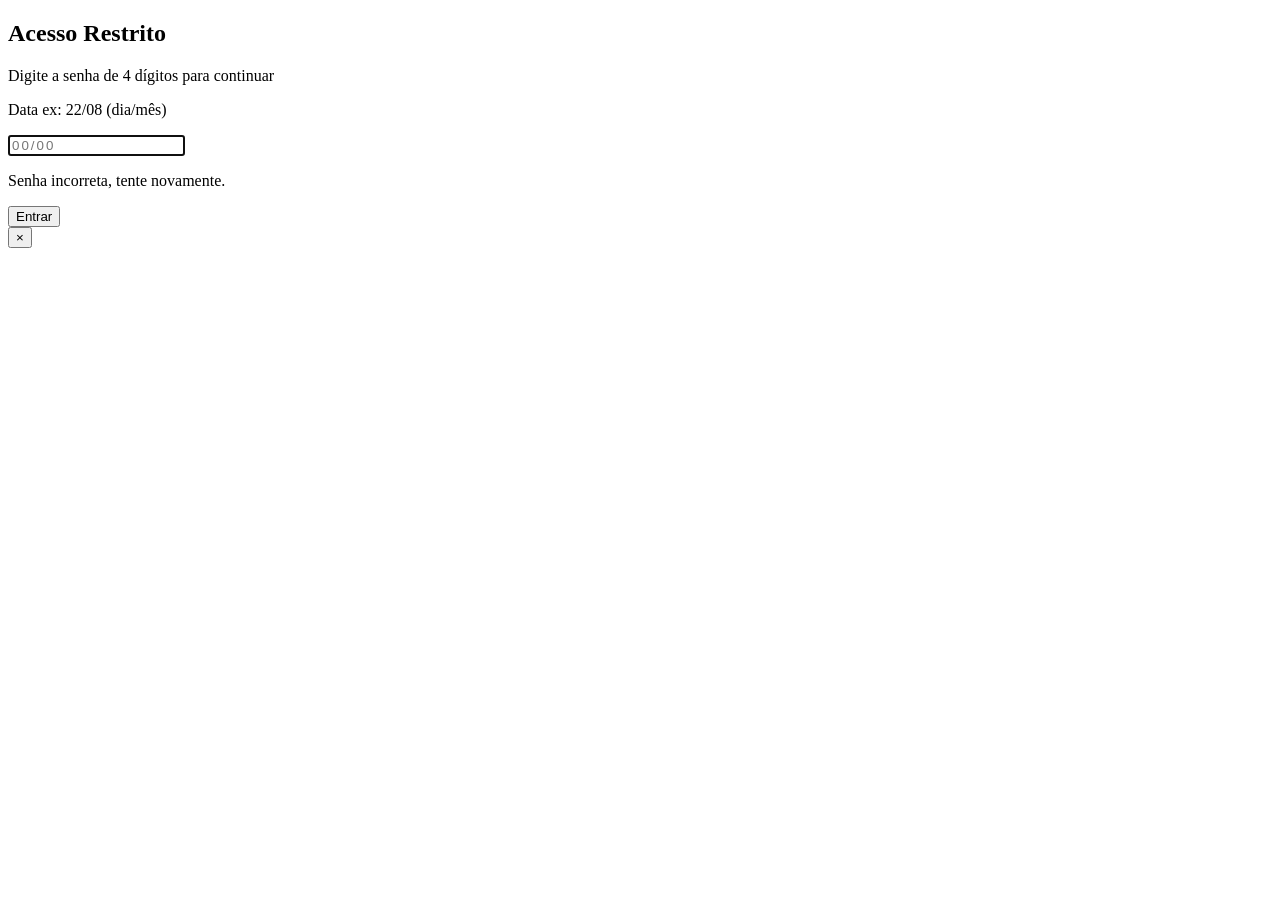
==== cafe.html @ 69b6a9e4 "Add files via upload" ====
<!DOCTYPE html>
<html lang="pt-BR">
<head>
    <meta charset="UTF-8">
    <meta name="viewport" content="width=device-width, initial-scale=1.0">
    <title>A Arte do Café</title>
    <script src="https://cdn.tailwindcss.com"></script>
    <style>
        .img-hover img { transition: transform 0.5s ease; }
        .img-hover:hover img { transform: scale(1.05); }

        @keyframes fadeInSoft {
            0% { opacity: 0; filter: blur(2px); }
            100% { opacity: 1; filter: blur(0); }
        }
        .fade-in-soft {
            animation: fadeInSoft 3.5s ease-out forwards;
        }

        /* Oculta a barra de rolagem estética */
        .no-scrollbar::-webkit-scrollbar { display: none; }
        .no-scrollbar { -ms-overflow-style: none; scrollbar-width: none; }

        /* Carrossel de fotos: a rolagem em si é controlada via JS (auto + arrastar) */
        .carousel-track {
            cursor: grab;
            touch-action: pan-y;
            user-select: none;
            -webkit-user-select: none;
        }
        .carousel-track.dragging {
            cursor: grabbing;
        }

        /* Animação de entrada do quadro ao carregar a página */
        @keyframes cardEnter {
            0% { opacity: 0; transform: translateY(24px) scale(0.98); }
            100% { opacity: 1; transform: translateY(0) scale(1); }
        }
        .card-enter {
            animation: cardEnter 0.9s cubic-bezier(0.16, 1, 0.3, 1) both;
        }

        /* Lightbox: foto ampliada ao clicar */
        #lightbox {
            transition: opacity 0.25s ease;
        }
        #lightbox img {
            animation: cardEnter 0.35s cubic-bezier(0.16, 1, 0.3, 1) both;
        }

        /* Tela de senha */
        #password-gate {
            animation: fadeInSoft 0.4s ease-out both;
        }
        #password-input {
            letter-spacing: 0.15em;
        }
        .shake {
            animation: shake 0.4s ease-in-out;
        }
        @keyframes shake {
            0%, 100% { transform: translateX(0); }
            25% { transform: translateX(-8px); }
            75% { transform: translateX(8px); }
        }
    </style>
</head>
<body class="bg-gray-300 text-gray-800 font-sans antialiased relative min-h-screen flex items-center justify-center p-4 sm:p-6 md:p-8">

    <!-- Tela de senha: precisa acertar o código pra ver o conteúdo -->
    <div id="password-gate" class="fixed inset-0 z-[60] flex items-center justify-center bg-gray-900 p-4">
        <div class="bg-white rounded-xl shadow-2xl px-6 py-8 md:px-10 md:py-10 max-w-xs w-full text-center">
            <h2 class="text-base md:text-lg font-bold tracking-[0.25em] uppercase text-gray-900 mb-2">Acesso Restrito</h2>
            <p class="text-gray-500 text-xs md:text-sm mb-1">Digite a senha de 4 dígitos para continuar</p>
            <p class="text-gray-400 text-[11px] md:text-xs mb-6">Data ex: 22/08 (dia/mês)</p>
            <form id="password-form" class="flex flex-col items-center gap-4">
                <input id="password-input" type="tel" inputmode="numeric" maxlength="5" placeholder="00/00"
                       class="w-40 text-center text-2xl px-3 border-2 border-gray-300 rounded-lg py-2 focus:outline-none focus:border-amber-700"
                       autocomplete="off" autofocus>
                <p id="password-error" class="text-red-500 text-xs hidden">Senha incorreta, tente novamente.</p>
                <button type="submit" class="w-full bg-gray-900 text-white text-sm font-semibold tracking-widest uppercase py-2.5 rounded-lg hover:bg-gray-700 transition-colors">
                    Entrar
                </button>
            </form>
        </div>
    </div>

    <section style="display:none;" class="card-enter relative z-10 max-w-md sm:max-w-lg md:max-w-2xl w-full max-h-[92vh] overflow-y-auto no-scrollbar bg-white rounded-xl px-5 py-6 md:px-10 md:py-8 text-center flex flex-col items-center justify-center shadow-[0_2px_4px_rgba(0,0,0,0.12),0_30px_55px_-15px_rgba(0,0,0,0.5)]">
        
        <h2 class="text-xl md:text-2xl font-bold tracking-[0.3em] uppercase text-gray-900 leading-normal mt-2">
            Café<br>Especial
        </h2>
        
        <div class="w-16 h-[1px] bg-gray-300 mx-auto my-4"></div>
        
        <p class="text-gray-500 font-light text-sm md:text-base max-w-md mx-auto mb-4 md:mb-5 leading-relaxed">
            Descubra os sabores intensos e a arte da torra perfeita.
        </p>

        <!-- Container de texto com altura fixa: cada trecho aparece, some, e dá lugar ao próximo -->
        <div class="mb-6 md:mb-8 flex items-center justify-center w-full min-h-[140px] sm:min-h-[110px] md:min-h-[90px]">
            <h3 id="text1" class="text-sm md:text-base font-serif text-gray-800 leading-relaxed max-w-2xl mx-auto transition-opacity duration-500 ease-in-out"></h3>
        </div>

        <!-- Carrossel de fotos: rola sozinho e devagar, em loop -->
        <div class="carousel-outer w-full pt-4 border-t border-gray-200 overflow-hidden">
            <div class="carousel-track flex gap-2 md:gap-4" style="width: max-content;">
                <div class="carousel-item relative overflow-hidden group img-hover cursor-zoom-in aspect-[4/3] w-28 sm:w-32 md:w-44 flex-shrink-0 bg-gray-300 rounded-lg shadow-sm">
                    <img src="assets/images/foto1.jpg" alt="" class="w-full h-full object-cover" draggable="false" onerror="this.style.display='none'">
                    <div class="absolute inset-0 bg-black/20 flex items-center justify-center transition-colors duration-300 group-hover:bg-black/40">
                        <h3 class="text-white text-[9px] md:text-lg font-bold tracking-widest uppercase text-center leading-tight md:leading-relaxed">
                            Pura<br><span class="text-[11px] md:text-xl">Origem</span>
                        </h3>
                    </div>
                </div>

                <div class="carousel-item relative overflow-hidden group img-hover cursor-zoom-in aspect-[4/3] w-28 sm:w-32 md:w-44 flex-shrink-0 bg-gray-300 rounded-lg shadow-sm">
                    <img src="assets/images/foto2.png" alt="" class="w-full h-full object-cover" draggable="false" onerror="this.style.display='none'">
                    <div class="absolute inset-0 bg-black/20 flex items-center justify-center transition-colors duration-300 group-hover:bg-black/40">
                        <h3 class="text-white text-[9px] md:text-lg font-bold tracking-widest uppercase text-center leading-tight md:leading-relaxed">
                            Torra<br><span class="text-[11px] md:text-xl">Fresca</span>
                        </h3>
                    </div>
                </div>

                <div class="carousel-item relative overflow-hidden group img-hover cursor-zoom-in aspect-[4/3] w-28 sm:w-32 md:w-44 flex-shrink-0 bg-gray-300 rounded-lg shadow-sm">
                    <img src="assets/images/foto3.png" alt="" class="w-full h-full object-cover" draggable="false" onerror="this.style.display='none'">
                    <div class="absolute inset-0 bg-black/20 flex items-center justify-center transition-colors duration-300 group-hover:bg-black/40">
                        <h3 class="text-white text-[9px] md:text-lg font-bold tracking-widest uppercase text-center leading-tight md:leading-relaxed">
                            Bom<br><span class="text-[11px] md:text-xl">Aroma</span>
                        </h3>
                    </div>
                </div>

                <!-- Conjunto repetido, para o loop ficar contínuo (sem "pulo" visível) -->
                <div class="carousel-item relative overflow-hidden group img-hover cursor-zoom-in aspect-[4/3] w-28 sm:w-32 md:w-44 flex-shrink-0 bg-gray-300 rounded-lg shadow-sm" aria-hidden="true">
                    <img src="assets/images/foto1.jpg" alt="" class="w-full h-full object-cover" draggable="false" onerror="this.style.display='none'">
                    <div class="absolute inset-0 bg-black/20 flex items-center justify-center transition-colors duration-300 group-hover:bg-black/40">
                        <h3 class="text-white text-[9px] md:text-lg font-bold tracking-widest uppercase text-center leading-tight md:leading-relaxed">
                            Pura<br><span class="text-[11px] md:text-xl">Origem</span>
                        </h3>
                    </div>
                </div>

                <div class="carousel-item relative overflow-hidden group img-hover cursor-zoom-in aspect-[4/3] w-28 sm:w-32 md:w-44 flex-shrink-0 bg-gray-300 rounded-lg shadow-sm" aria-hidden="true">
                    <img src="assets/images/foto2.png" alt="" class="w-full h-full object-cover" draggable="false" onerror="this.style.display='none'">
                    <div class="absolute inset-0 bg-black/20 flex items-center justify-center transition-colors duration-300 group-hover:bg-black/40">
                        <h3 class="text-white text-[9px] md:text-lg font-bold tracking-widest uppercase text-center leading-tight md:leading-relaxed">
                            Torra<br><span class="text-[11px] md:text-xl">Fresca</span>
                        </h3>
                    </div>
                </div>

                <div class="carousel-item relative overflow-hidden group img-hover cursor-zoom-in aspect-[4/3] w-28 sm:w-32 md:w-44 flex-shrink-0 bg-gray-300 rounded-lg shadow-sm" aria-hidden="true">
                    <img src="assets/images/foto3.png" alt="" class="w-full h-full object-cover" draggable="false" onerror="this.style.display='none'">
                    <div class="absolute inset-0 bg-black/20 flex items-center justify-center transition-colors duration-300 group-hover:bg-black/40">
                        <h3 class="text-white text-[9px] md:text-lg font-bold tracking-widest uppercase text-center leading-tight md:leading-relaxed">
                            Bom<br><span class="text-[11px] md:text-xl">Aroma</span>
                        </h3>
                    </div>
                </div>
            </div>
        </div>
    </section>

    <!-- Lightbox: mostra a foto ampliada ao clicar -->
    <div id="lightbox" class="fixed inset-0 z-50 hidden items-center justify-center bg-black/80 p-4">
        <button id="lightbox-close" aria-label="Fechar" class="absolute top-4 right-4 md:top-6 md:right-6 text-white/90 hover:text-white text-3xl leading-none w-10 h-10 flex items-center justify-center">&times;</button>
        <img id="lightbox-img" src="" alt="" class="w-auto h-auto max-w-[85vw] sm:max-w-xs md:max-w-sm max-h-[50vh] object-contain rounded-lg shadow-2xl">
    </div>

    <script>
        var speed = 40;       // velocidade de digitação (ms por letra)
        var holdTime = 1800;  // quanto tempo o trecho fica na tela antes de sumir
        var fadeTime = 500;   // duração do fade (bate com a transição no CSS/classe do h3)

        // "|" = quebra de linha dentro do mesmo trecho.
        var paragraphs = [
            "O café é muito mais do que uma bebida para despertar.|É uma experiência sensorial que conecta culturas e histórias.",
            "Desde as fazendas de altitude até a xícara na sua mesa,|cada grão carrega notas de chocolate, caramelo ou frutas.",
            "A extração perfeita exige paciência e técnica...|temperatura da água, moagem correta e o tempo exato.",
            "Um brinde aos pequenos momentos de pausa no nosso dia!|Aproveite cada gole dessa jornada."
        ];

        var pIndex = 0;
        var charIndex = 0;
        var textEl = document.getElementById("text1");

        function typeParagraph() {
            var current = paragraphs[pIndex];
            if (charIndex < current.length) {
                var ch = current.charAt(charIndex);
                textEl.innerHTML += (ch === '|') ? '<br>' : ch;
                charIndex++;
                setTimeout(typeParagraph, speed);
            } else {
                setTimeout(fadeOutParagraph, holdTime);
            }
        }

        function fadeOutParagraph() {
            textEl.style.opacity = 0;
            setTimeout(function () {
                textEl.innerHTML = '';
                textEl.style.opacity = 1;
                charIndex = 0;
                pIndex++;
                if (pIndex < paragraphs.length) {
                    setTimeout(typeParagraph, 200);
                } else {
                    showFinalMessage();
                }
            }, fadeTime);
        }

        function showFinalMessage() {
            textEl.innerHTML = '<div class="opacity-0 fade-in-soft"><span class="font-sans text-amber-700 font-medium text-xl md:text-2xl block">desperte os seus sentidos ☕</span></div>';
        }

        // Só começa a digitar depois que a senha for confirmada (ver tela de senha, mais abaixo)
        window.startTextCycle = function () {
            setTimeout(typeParagraph, 500);
        };
    </script>

    <script>
        // Carrossel: rola sozinho e devagar, e também pode ser arrastado com o dedo/mouse
        (function () {
            var track = document.querySelector('.carousel-track');
            var outer = document.querySelector('.carousel-outer');
            if (!track || !outer) return;

            var posX = 0;           // posição atual da faixa de fotos (em px)
            var autoSpeed = 0.35;   // velocidade da rolagem automática (px por frame, ~devagar)
            var isDragging = false;
            var isHovering = false;
            var startX = 0;
            var startPos = 0;
            var dragMoved = 0;      // distância total percorrida no gesto atual (pra distinguir clique de arraste)
            var pressedImg = null;  // imagem que estava sob o dedo/mouse quando o gesto começou

            // como o conjunto de fotos está duplicado, um "conjunto" é metade da largura total
            function getSetWidth() {
                return track.scrollWidth / 2;
            }

            // mantém a posição sempre dentro de um conjunto, pra nunca aparecer espaço vazio
            function wrap(x) {
                var setWidth = getSetWidth();
                if (setWidth <= 0) return x;
                x = x % setWidth;
                if (x > 0) x -= setWidth;
                return x;
            }

            function render() {
                track.style.transform = 'translateX(' + posX + 'px)';
            }

            function tick() {
                if (!isDragging && !isHovering) {
                    posX = wrap(posX - autoSpeed);
                    render();
                }
                requestAnimationFrame(tick);
            }

            function getClientX(e) {
                return e.touches && e.touches.length ? e.touches[0].clientX : e.clientX;
            }

            // Lightbox: foto ampliada ao clicar/tocar (sem arrastar)
            var lightbox = document.getElementById('lightbox');
            var lightboxImg = document.getElementById('lightbox-img');
            var lightboxClose = document.getElementById('lightbox-close');

            function openLightbox(src) {
                lightboxImg.src = src;
                lightbox.classList.remove('hidden');
                lightbox.classList.add('flex');
            }

            function closeLightbox() {
                lightbox.classList.add('hidden');
                lightbox.classList.remove('flex');
                lightboxImg.src = '';
            }

            lightboxClose.addEventListener('click', closeLightbox);
            lightbox.addEventListener('click', function (e) {
                if (e.target === lightbox) closeLightbox();
            });
            document.addEventListener('keydown', function (e) {
                if (e.key === 'Escape') closeLightbox();
            });

            function onPointerDown(e) {
                isDragging = true;
                dragMoved = 0;
                startX = getClientX(e);
                startPos = posX;
                var card = e.target && e.target.closest ? e.target.closest('.carousel-item') : null;
                pressedImg = card ? card.querySelector('img') : null;
                track.classList.add('dragging');
                if (e.pointerId !== undefined && track.setPointerCapture) {
                    track.setPointerCapture(e.pointerId);
                }
            }

            function onPointerMove(e) {
                if (!isDragging) return;
                var delta = getClientX(e) - startX;
                dragMoved = Math.abs(delta);
                posX = startPos + delta;
                render();
            }

            // Com o pointer capture ativo no track, o evento "click" nativo não chega
            // até a <img> — então detectamos o "toque/clique parado" aqui mesmo, no fim do gesto.
            function endDrag(e) {
                if (!isDragging) return;
                isDragging = false;
                track.classList.remove('dragging');
                posX = wrap(posX);
                render();

                if (dragMoved <= 6 && pressedImg) {
                    openLightbox(pressedImg.src);
                }
                pressedImg = null;
            }

            track.addEventListener('pointerdown', onPointerDown);
            track.addEventListener('pointermove', onPointerMove);
            track.addEventListener('pointerup', endDrag);
            track.addEventListener('pointercancel', endDrag);
            track.addEventListener('pointerleave', endDrag);

            outer.addEventListener('mouseenter', function () { isHovering = true; });
            outer.addEventListener('mouseleave', function () { isHovering = false; });

            // Só começa a rolar depois que a senha for confirmada (ver tela de senha, mais abaixo)
            window.startCarousel = function () {
                requestAnimationFrame(tick);
            };
        })();
    </script>

    <script>
        // Contador de acessos (CountAPI: serviço público e gratuito, sem precisar de conta).
        // "visitas" soma toda vez que a página abre; "senha_correta" só quando alguém acerta a senha.
        // Pra consultar os números depois, é só abrir no navegador:
        //   https://api.countapi.xyz/get/rbrandsbr-cafeespecial-8f2q/visitas
        //   https://api.countapi.xyz/get/rbrandsbr-cafeespecial-8f2q/senha_correta
        var COUNTAPI_NAMESPACE = 'rbrandsbr-cafeespecial-8f2q';
        function registrarContagem(chave) {
            fetch('https://api.countapi.xyz/hit/' + COUNTAPI_NAMESPACE + '/' + chave).catch(function () {});
        }
        registrarContagem('visitas');
    </script>

    <script>
        // Tela de senha: só libera o conteúdo se acertar o código
        (function () {
            var CORRECT_CODE = '2408';
            var gate = document.getElementById('password-gate');
            var form = document.getElementById('password-form');
            var input = document.getElementById('password-input');
            var errorMsg = document.getElementById('password-error');
            var content = document.querySelector('section.card-enter');

            // Formata o que a pessoa digita como DD/MM automaticamente
            input.addEventListener('input', function () {
                var digits = input.value.replace(/\D/g, '').slice(0, 4);
                input.value = digits.length > 2 ? digits.slice(0, 2) + '/' + digits.slice(2) : digits;
            });

            form.addEventListener('submit', function (e) {
                e.preventDefault();
                var digitsOnly = input.value.replace(/\D/g, '');
                if (digitsOnly === CORRECT_CODE) {
                    registrarContagem('senha_correta');
                    gate.remove();
                    content.style.display = '';
                    // espera o layout se ajustar antes de iniciar texto e carrossel
                    setTimeout(function () {
                        if (window.startTextCycle) window.startTextCycle();
                        if (window.startCarousel) window.startCarousel();
                    }, 50);
                } else {
                    errorMsg.classList.remove('hidden');
                    input.classList.add('shake');
                    input.value = '';
                    input.focus();
                    setTimeout(function () { input.classList.remove('shake'); }, 400);
                }
            });
        })();
    </script>
</body>
</html>
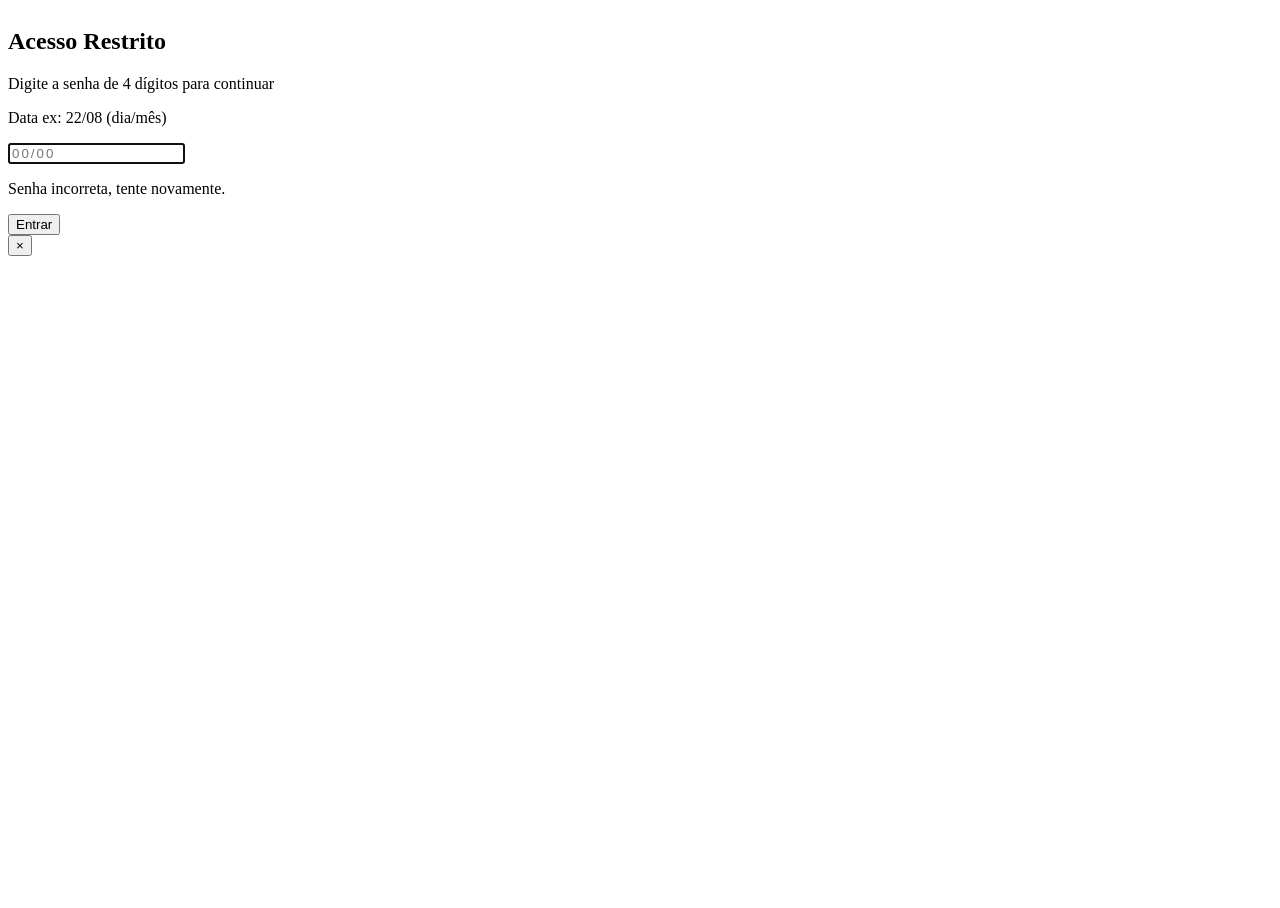
==== commit 5893ad62: "Update cafe.html" ====
--- a/cafe.html
+++ b/cafe.html
@@ -5,7 +5,17 @@
     <meta name="viewport" content="width=device-width, initial-scale=1.0">
     <title>A Arte do Café</title>
     <script src="https://cdn.tailwindcss.com"></script>
+    <!-- GoatCounter: mede as visitas automaticamente -->
+    <script data-goatcounter="https://samiw1n.goatcounter.com/count" async src="//gc.zgo.at/count.js"></script>
     <style>
+        /* Trava a página inteira no lugar (sem "elástico"/rolagem de fundo) —
+           o carrossel de fotos e a área de texto continuam com sua própria rolagem interna */
+        html, body {
+            height: 100%;
+            overflow: hidden;
+            overscroll-behavior: none;
+        }
+
         .img-hover img { transition: transform 0.5s ease; }
         .img-hover:hover img { transform: scale(1.05); }
 
@@ -107,7 +117,7 @@
         <div class="carousel-outer w-full pt-4 border-t border-gray-200 overflow-hidden">
             <div class="carousel-track flex gap-2 md:gap-4" style="width: max-content;">
                 <div class="carousel-item relative overflow-hidden group img-hover cursor-zoom-in aspect-[4/3] w-28 sm:w-32 md:w-44 flex-shrink-0 bg-gray-300 rounded-lg shadow-sm">
-                    <img src="assets/images/foto1.jpg" alt="" class="w-full h-full object-cover" draggable="false" onerror="this.style.display='none'">
+                    <img src="assets/foto1.jpg" alt="" class="w-full h-full object-cover" draggable="false" onerror="this.style.display='none'">
                     <div class="absolute inset-0 bg-black/20 flex items-center justify-center transition-colors duration-300 group-hover:bg-black/40">
                         <h3 class="text-white text-[9px] md:text-lg font-bold tracking-widest uppercase text-center leading-tight md:leading-relaxed">
                             Pura<br><span class="text-[11px] md:text-xl">Origem</span>
@@ -116,7 +126,7 @@
                 </div>
 
                 <div class="carousel-item relative overflow-hidden group img-hover cursor-zoom-in aspect-[4/3] w-28 sm:w-32 md:w-44 flex-shrink-0 bg-gray-300 rounded-lg shadow-sm">
-                    <img src="assets/images/foto2.png" alt="" class="w-full h-full object-cover" draggable="false" onerror="this.style.display='none'">
+                    <img src="assets/foto2.png" alt="" class="w-full h-full object-cover" draggable="false" onerror="this.style.display='none'">
                     <div class="absolute inset-0 bg-black/20 flex items-center justify-center transition-colors duration-300 group-hover:bg-black/40">
                         <h3 class="text-white text-[9px] md:text-lg font-bold tracking-widest uppercase text-center leading-tight md:leading-relaxed">
                             Torra<br><span class="text-[11px] md:text-xl">Fresca</span>
@@ -125,7 +135,7 @@
                 </div>
 
                 <div class="carousel-item relative overflow-hidden group img-hover cursor-zoom-in aspect-[4/3] w-28 sm:w-32 md:w-44 flex-shrink-0 bg-gray-300 rounded-lg shadow-sm">
-                    <img src="assets/images/foto3.png" alt="" class="w-full h-full object-cover" draggable="false" onerror="this.style.display='none'">
+                    <img src="assets/foto3.png" alt="" class="w-full h-full object-cover" draggable="false" onerror="this.style.display='none'">
                     <div class="absolute inset-0 bg-black/20 flex items-center justify-center transition-colors duration-300 group-hover:bg-black/40">
                         <h3 class="text-white text-[9px] md:text-lg font-bold tracking-widest uppercase text-center leading-tight md:leading-relaxed">
                             Bom<br><span class="text-[11px] md:text-xl">Aroma</span>
@@ -135,7 +145,7 @@
 
                 <!-- Conjunto repetido, para o loop ficar contínuo (sem "pulo" visível) -->
                 <div class="carousel-item relative overflow-hidden group img-hover cursor-zoom-in aspect-[4/3] w-28 sm:w-32 md:w-44 flex-shrink-0 bg-gray-300 rounded-lg shadow-sm" aria-hidden="true">
-                    <img src="assets/images/foto1.jpg" alt="" class="w-full h-full object-cover" draggable="false" onerror="this.style.display='none'">
+                    <img src="assets/foto1.jpg" alt="" class="w-full h-full object-cover" draggable="false" onerror="this.style.display='none'">
                     <div class="absolute inset-0 bg-black/20 flex items-center justify-center transition-colors duration-300 group-hover:bg-black/40">
                         <h3 class="text-white text-[9px] md:text-lg font-bold tracking-widest uppercase text-center leading-tight md:leading-relaxed">
                             Pura<br><span class="text-[11px] md:text-xl">Origem</span>
@@ -144,7 +154,7 @@
                 </div>
 
                 <div class="carousel-item relative overflow-hidden group img-hover cursor-zoom-in aspect-[4/3] w-28 sm:w-32 md:w-44 flex-shrink-0 bg-gray-300 rounded-lg shadow-sm" aria-hidden="true">
-                    <img src="assets/images/foto2.png" alt="" class="w-full h-full object-cover" draggable="false" onerror="this.style.display='none'">
+                    <img src="assets/foto2.png" alt="" class="w-full h-full object-cover" draggable="false" onerror="this.style.display='none'">
                     <div class="absolute inset-0 bg-black/20 flex items-center justify-center transition-colors duration-300 group-hover:bg-black/40">
                         <h3 class="text-white text-[9px] md:text-lg font-bold tracking-widest uppercase text-center leading-tight md:leading-relaxed">
                             Torra<br><span class="text-[11px] md:text-xl">Fresca</span>
@@ -153,7 +163,7 @@
                 </div>
 
                 <div class="carousel-item relative overflow-hidden group img-hover cursor-zoom-in aspect-[4/3] w-28 sm:w-32 md:w-44 flex-shrink-0 bg-gray-300 rounded-lg shadow-sm" aria-hidden="true">
-                    <img src="assets/images/foto3.png" alt="" class="w-full h-full object-cover" draggable="false" onerror="this.style.display='none'">
+                    <img src="assets/foto3.png" alt="" class="w-full h-full object-cover" draggable="false" onerror="this.style.display='none'">
                     <div class="absolute inset-0 bg-black/20 flex items-center justify-center transition-colors duration-300 group-hover:bg-black/40">
                         <h3 class="text-white text-[9px] md:text-lg font-bold tracking-widest uppercase text-center leading-tight md:leading-relaxed">
                             Bom<br><span class="text-[11px] md:text-xl">Aroma</span>
@@ -348,16 +358,17 @@
     </script>
 
     <script>
-        // Contador de acessos (CountAPI: serviço público e gratuito, sem precisar de conta).
-        // "visitas" soma toda vez que a página abre; "senha_correta" só quando alguém acerta a senha.
-        // Pra consultar os números depois, é só abrir no navegador:
-        //   https://api.countapi.xyz/get/rbrandsbr-cafeespecial-8f2q/visitas
-        //   https://api.countapi.xyz/get/rbrandsbr-cafeespecial-8f2q/senha_correta
-        var COUNTAPI_NAMESPACE = 'rbrandsbr-cafeespecial-8f2q';
-        function registrarContagem(chave) {
-            fetch('https://api.countapi.xyz/hit/' + COUNTAPI_NAMESPACE + '/' + chave).catch(function () {});
-        }
-        registrarContagem('visitas');
+        // Contador de acessos (GoatCounter). As visitas em si já são medidas automaticamente
+        // pelo script no <head>; aqui só registramos o evento extra de "senha correta".
+        function registrarSenhaCorreta() {
+            if (window.goatcounter && window.goatcounter.count) {
+                window.goatcounter.count({
+                    path: 'senha-correta',
+                    title: 'Senha correta digitada',
+                    event: true
+                });
+            }
+        }
     </script>
 
     <script>
@@ -380,7 +391,7 @@
                 e.preventDefault();
                 var digitsOnly = input.value.replace(/\D/g, '');
                 if (digitsOnly === CORRECT_CODE) {
-                    registrarContagem('senha_correta');
+                    registrarSenhaCorreta();
                     gate.remove();
                     content.style.display = '';
                     // espera o layout se ajustar antes de iniciar texto e carrossel
@@ -399,4 +410,4 @@
         })();
     </script>
 </body>
-</html>+</html>
